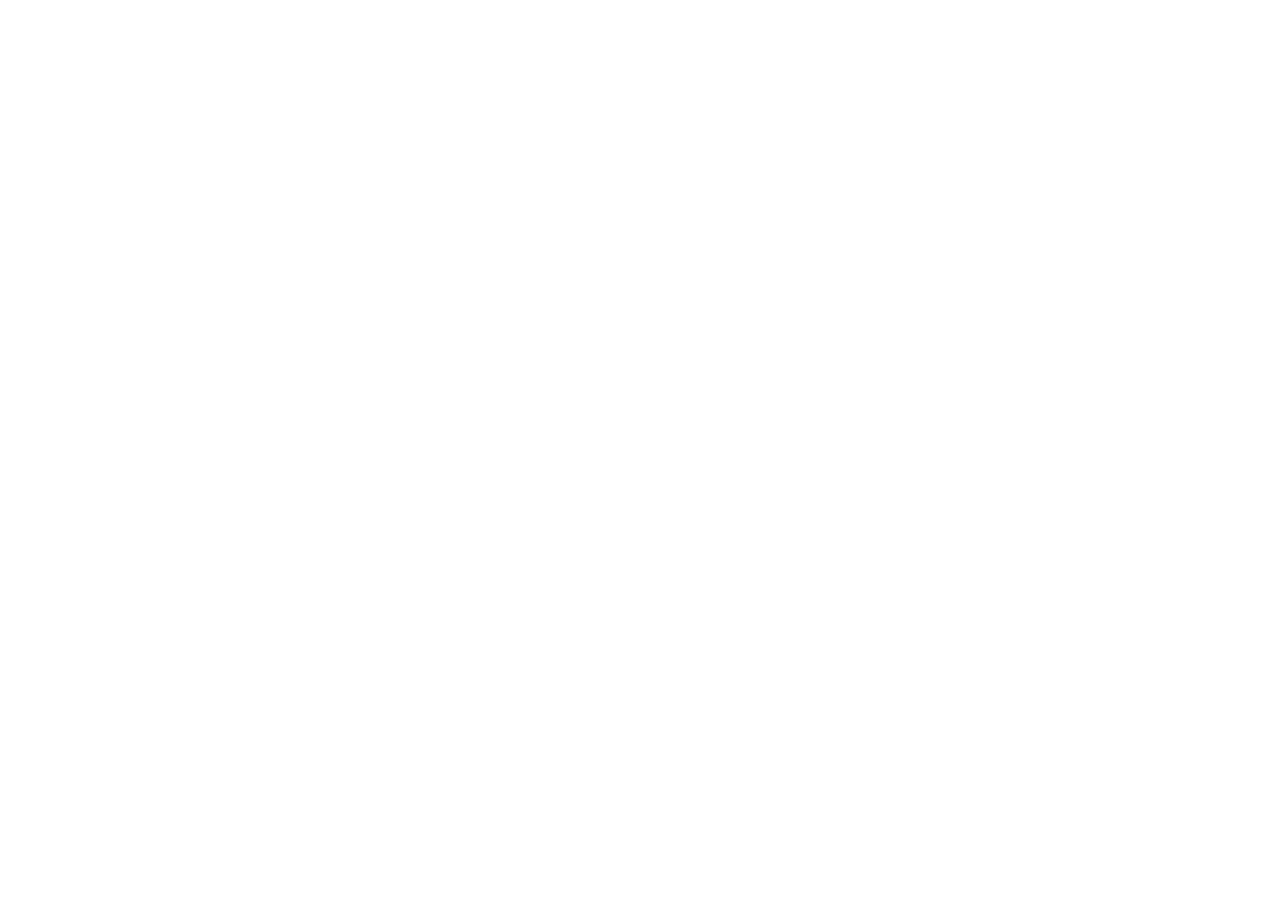
==== activity_2/index.html @ 077b918c "Add discussion & Initial commit in Activity 2" ====
<!DOCTYPE html>
<html lang="en">
  <head>
    <meta charset="UTF-8" />
    <meta name="viewport" content="width=device-width, initial-scale=1.0" />
    <title>PasaLoad</title>

    <!-- Bootstrap CSS -->
    <link
      href="https://cdn.jsdelivr.net/npm/bootstrap@5.3.3/dist/css/bootstrap.min.css"
      rel="stylesheet"
      integrity="sha384-QWTKZyjpPEjISv5WaRU9OFeRpok6YctnYmDr5pNlyT2bRjXh0JMhjY6hW+ALEwIH"
      crossorigin="anonymous"
    />

    <!-- Custom CSS -->
    <link rel="stylesheet" href="index.css" />
  </head>
  <body>
    <!-- Bootstrap JS -->
    <script
      src="https://cdn.jsdelivr.net/npm/bootstrap@5.3.3/dist/js/bootstrap.bundle.min.js"
      integrity="sha384-YvpcrYf0tY3lHB60NNkmXc5s9fDVZLESaAA55NDzOxhy9GkcIdslK1eN7N6jIeHz"
      crossorigin="anonymous"
    ></script>

    <!-- Custom JS -->
    <script src="index.js"></script>
  </body>
</html>
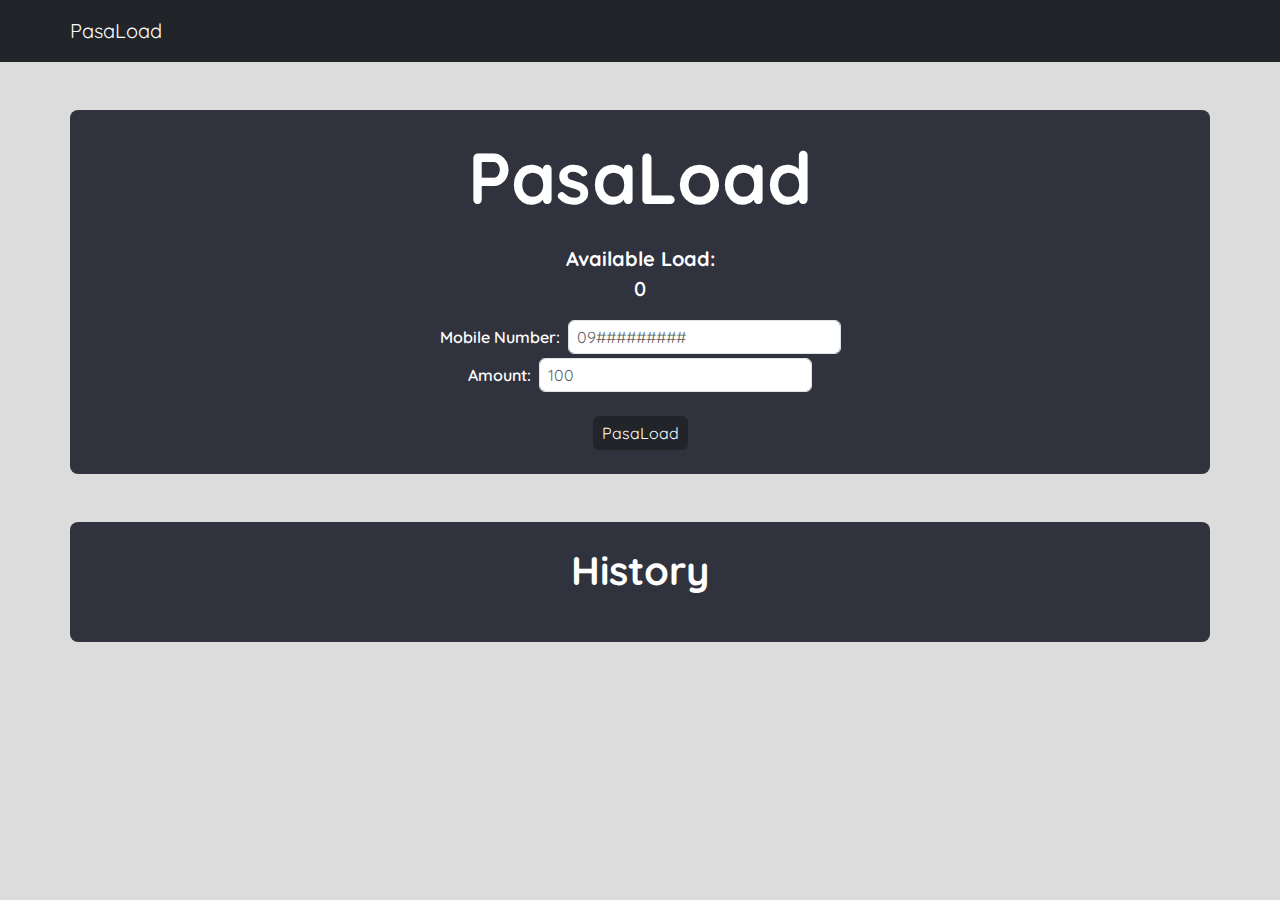
==== commit 143c946b: "Add PasaLoad Activity" ====
--- a/activity_2/index.html
+++ b/activity_2/index.html
@@ -13,10 +13,183 @@
       crossorigin="anonymous"
     />
 
+    <!-- Google Font -->
+    <link rel="preconnect" href="https://fonts.googleapis.com" />
+    <link rel="preconnect" href="https://fonts.gstatic.com" crossorigin />
+    <link
+      href="https://fonts.googleapis.com/css2?family=Open+Sans:ital,wght@0,300..800;1,300..800&family=Quicksand:wght@300..700&display=swap"
+      rel="stylesheet"
+    />
+
     <!-- Custom CSS -->
     <link rel="stylesheet" href="index.css" />
   </head>
   <body>
+    <!-- #region Navbar -->
+    <nav class="navbar navbar-expand-xxl navbar-dark bg-dark">
+      <div class="container mx-auto py-3">
+        <a class="navbar-brand d-flex" href="#">PasaLoad</a>
+        <button
+          class="navbar-toggler d-lg-none"
+          type="button"
+          data-bs-toggle="collapse"
+          data-bs-target="#collapsibleNavId"
+          aria-controls="collapsibleNavId"
+          aria-expanded="false"
+          aria-label="Toggle navigation"
+        >
+          <span class="navbar-toggler-icon"></span>
+        </button>
+        <div
+          class="collapse navbar-collapse justify-content-end"
+          id="collapsibleNavId"
+        >
+          <!-- Modal trigger button -->
+          <button
+            type="button"
+            class="btn btn-dark mt-2"
+            data-bs-toggle="modal"
+            data-bs-target="#modalReload"
+          >
+            Add Load
+          </button>
+        </div>
+      </div>
+    </nav>
+    <!-- #endregion Navbar -->
+
+    <!-- #region Modal ReLoad Balance -->
+    <div
+      class="modal fade"
+      id="modalReload"
+      tabindex="-1"
+      data-bs-backdrop="static"
+      data-bs-keyboard="false"
+      role="dialog"
+      aria-labelledby="modalTitleId"
+      aria-hidden="true"
+    >
+      <div
+        class="modal-dialog modal-dialog-scrollable modal-dialog-centered modal-sm mx-auto"
+        role="document"
+      >
+        <form onsubmit="addLoad(event)" class="modal-content">
+          <div class="modal-header justify-content-between px-3 py-2">
+            <h5 class="modal-title" id="modalTitleId">Add Load Here!</h5>
+            <button
+              type="button"
+              class="btn-close"
+              data-bs-dismiss="modal"
+              aria-label="Close"
+            ></button>
+          </div>
+          <div class="modal-body px-3 py-2">
+            <div
+              class="d-flex flex-row justify-content-center align-items-center gap-2"
+            >
+              <label for="add_load" class="form-label fw-semibold"
+                >Amount:</label
+              >
+              <input
+                type="text"
+                pattern="[0-9]*"
+                inputmode="numeric"
+                oninput="this.value = this.value.replace(/[^0-9]/g, '')"
+                class="form-control px-2 py-1"
+                name="add_load"
+                id="add_load"
+                placeholder="100"
+                minlength="1"
+                required
+              />
+            </div>
+          </div>
+          <div class="modal-footer gap-2 px-3 py-2">
+            <button
+              type="button"
+              class="btn btn-secondary px-2 py-1"
+              data-bs-dismiss="modal"
+            >
+              Close
+            </button>
+            <button type="submit" class="btn btn-primary px-2 py-1">
+              Add Load
+            </button>
+          </div>
+        </form>
+      </div>
+    </div>
+    <!-- #endregion Modal ReLoad Balance -->
+
+    <!-- #region PasaLoad -->
+    <main class="container mx-auto rounded-3 bg-color text-white my-5 p-4">
+      <div class="row">
+        <form onsubmit="diminishLoad(event)" class="col text-center">
+          <p class="display-2 fw-bolder mb-4">PasaLoad</p>
+          <p class="lead fw-bold">Available Load:</p>
+          <input
+            type="text"
+            id="current_load"
+            value="0"
+            class="bg-transparent border-0 text-center lead fw-semibold mb-3"
+            readonly
+          />
+
+          <div
+            class="d-flex flex-row justify-content-center align-items-center gap-2 mb-1"
+          >
+            <label for="mobile_number" class="form-label fw-semibold"
+              >Mobile Number:</label
+            >
+            <input
+              type="text"
+              pattern="[0-9]*"
+              inputmode="numeric"
+              oninput="this.value = this.value.replace(/[^0-9]/g, '')"
+              class="form-control w-25 px-2 py-1"
+              name="mobile_number"
+              id="mobile_number"
+              placeholder="09#########"
+              minlength="11"
+              maxlength="11"
+              required
+            />
+          </div>
+          <div
+            class="d-flex flex-row justify-content-center align-items-center gap-2 mb-4"
+          >
+            <label for="sub_load" class="form-label fw-semibold">Amount:</label>
+            <input
+              type="text"
+              pattern="[0-9]*"
+              inputmode="numeric"
+              oninput="this.value = this.value.replace(/[^0-9]/g, '')"
+              class="form-control sub_load w-25 px-2 py-1"
+              name="sub_load"
+              id="sub_load"
+              minlength="1"
+              placeholder="100"
+              required
+            />
+          </div>
+          <button type="submit" class="btn btn-dark px-2 py-1">PasaLoad</button>
+        </form>
+      </div>
+    </main>
+    <!-- #endregion PasaLoad -->
+
+    <!-- #region History -->
+    <section class="container mx-auto rounded-3 bg-color text-white mb-5 p-4">
+      <div class="row">
+        <div class="col">
+          <p class="display-6 fw-bolder text-center mb-4">History</p>
+
+          <div id="history_load" class="table-responsive"></div>
+        </div>
+      </div>
+    </section>
+    <!-- #endregion History -->
+
     <!-- Bootstrap JS -->
     <script
       src="https://cdn.jsdelivr.net/npm/bootstrap@5.3.3/dist/js/bootstrap.bundle.min.js"
--- a/activity_2/index.css
+++ b/activity_2/index.css
@@ -0,0 +1,21 @@
+* {
+  margin: 0 !important;
+  padding: 0 !important;
+  box-sizing: border-box !important;
+}
+
+body {
+  background-color: rgb(220, 220, 220);
+  font-family: "Quicksand", sans-serif;
+}
+
+#current_load {
+  width: 10%;
+  font-family: "Quicksand", sans-serif !important;
+
+  color: white !important;
+}
+
+.bg-color {
+  background-color: #30323d;
+}
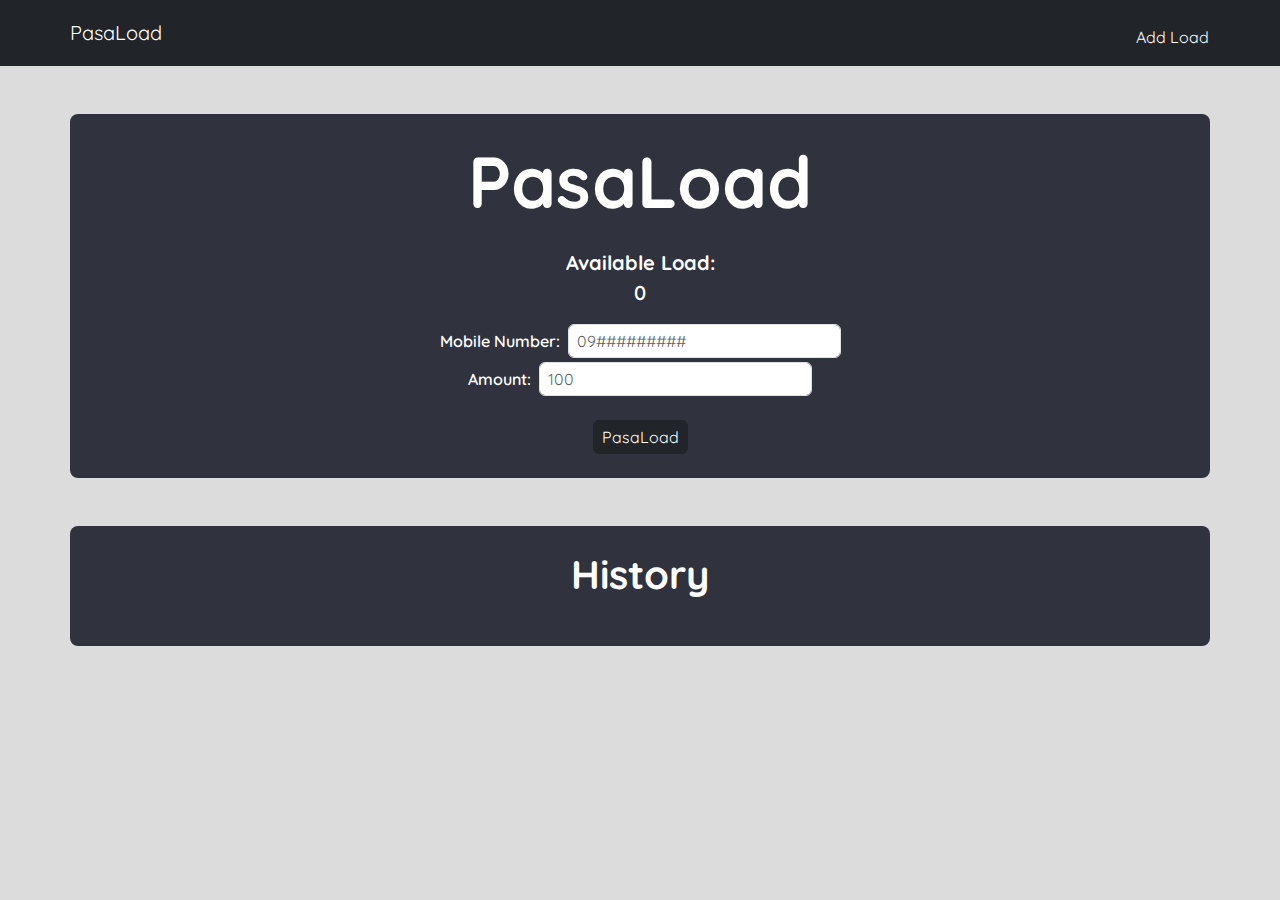
==== commit 11f7b705: "Fix bug" ====
--- a/activity_2/index.html
+++ b/activity_2/index.html
@@ -26,7 +26,7 @@
   </head>
   <body>
     <!-- #region Navbar -->
-    <nav class="navbar navbar-expand-xxl navbar-dark bg-dark">
+    <nav class="navbar navbar-expand-sm navbar-dark bg-dark">
       <div class="container mx-auto py-3">
         <a class="navbar-brand d-flex" href="#">PasaLoad</a>
         <button
